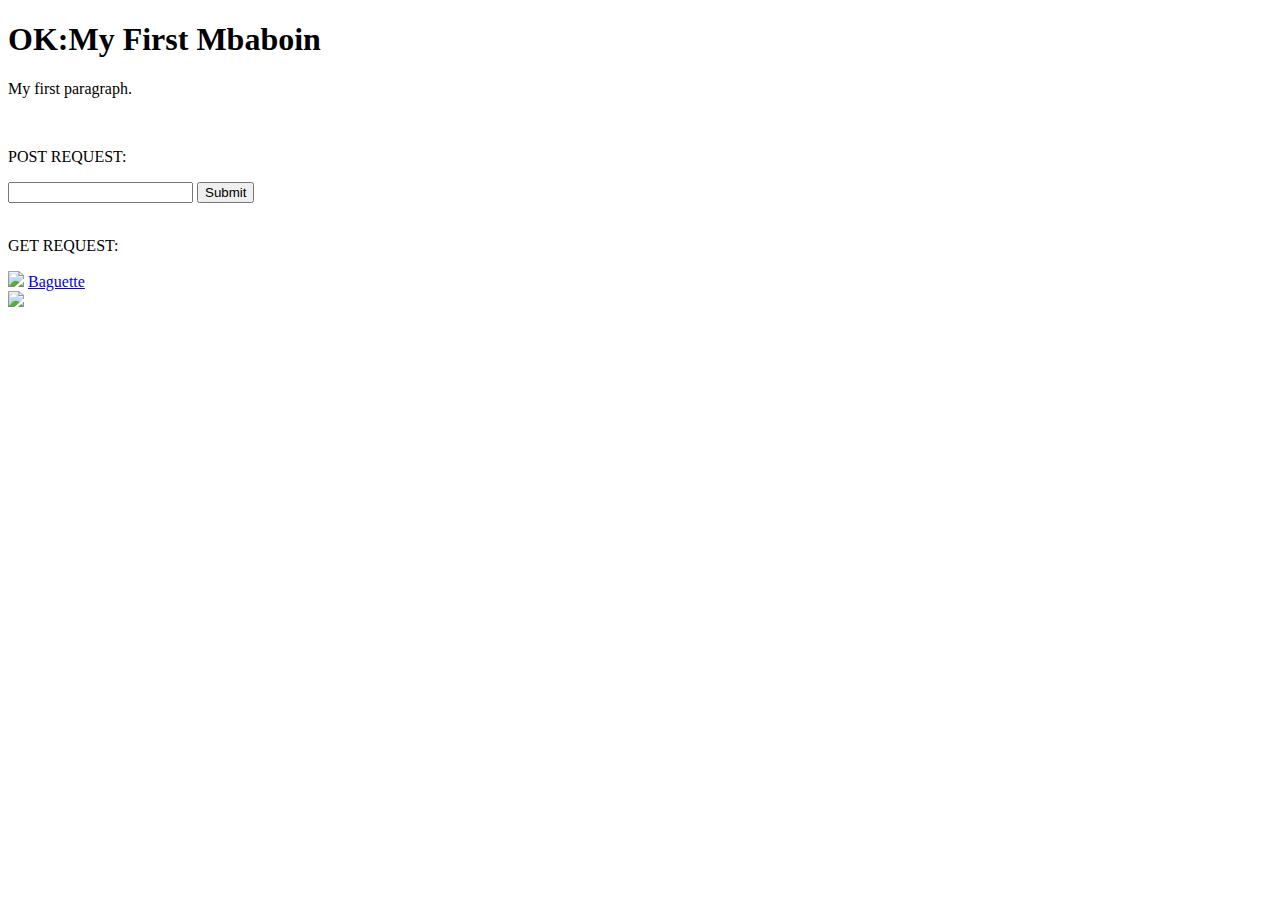
==== utils/index.html @ 15993c75 "cgi allow for the servers" ====
<!DOCTYPE html>
<html>
	<body>
		<h1>OK:My First Mbaboin</h1>
		<p>My first paragraph.</p>
		</br>
		<p>POST REQUEST:</p>
		<form action="/register" method="post">
		<input type="text" id="name" name="name">
		<input type="submit" value="Submit">
		</form>
		</br>
		<p>GET REQUEST:</p>
		<img src="img.jpg">
		<a href="https://www.youtube.com/watch?v=dQw4w9WgXcQ&pp=ygUJcmljayByb2xs/">Baguette</a>
		</br>
		<img src="doesnotexist.jpg">
		</br>
		<form action="test.py" method="get">
		</form>
	</body>
</html>
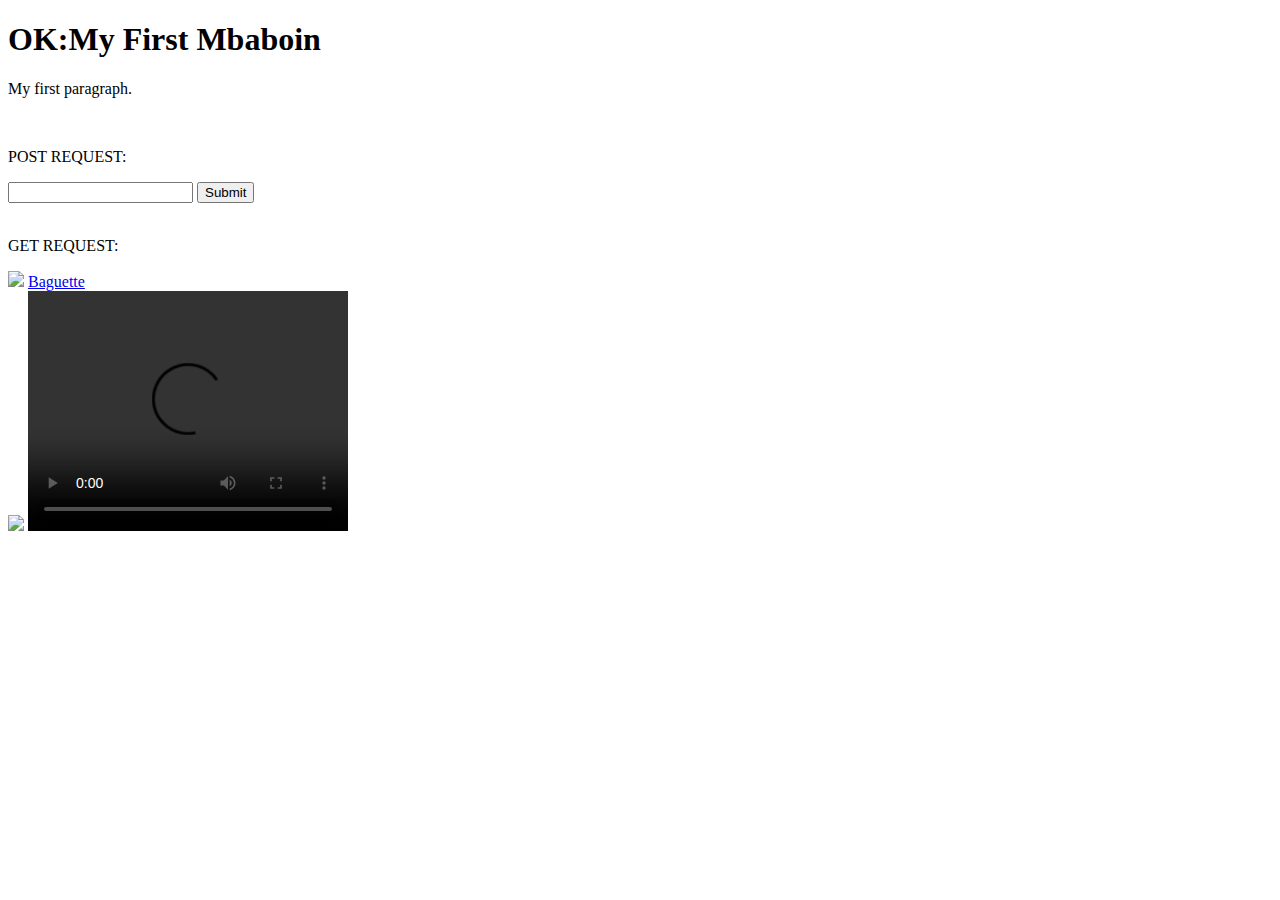
==== commit a3204c5a: "changed requests" ====
--- a/utils/index.html
+++ b/utils/index.html
@@ -1,22 +1,26 @@
 <!DOCTYPE html>
 <html>
-	<body>
-		<h1>OK:My First Mbaboin</h1>
-		<p>My first paragraph.</p>
-		</br>
-		<p>POST REQUEST:</p>
-		<form action="/register" method="post">
-		<input type="text" id="name" name="name">
-		<input type="submit" value="Submit">
-		</form>
-		</br>
-		<p>GET REQUEST:</p>
-		<img src="img.jpg">
-		<a href="https://www.youtube.com/watch?v=dQw4w9WgXcQ&pp=ygUJcmljayByb2xs/">Baguette</a>
-		</br>
-		<img src="doesnotexist.jpg">
-		</br>
-		<form action="test.py" method="get">
-		</form>
-	</body>
+<body>
+<h1>OK:My First Mbaboin</h1>
+<p>My first paragraph.</p>
+</br>
+<p>POST REQUEST:</p>
+<form action="/register" method="post">
+  <input type="text" id="name" name="name">
+  <input type="submit" value="Submit">
+</form>
+</br>
+<p>GET REQUEST:</p>
+<img src="img.jpg">
+<a href="https://www.youtube.com/watch?v=dQw4w9WgXcQ&pp=ygUJcmljayByb2xs/">Baguette</a>
+</br>
+<img src="doesnotexist.jpg">
+<video width="320" height="240" controls>
+  <source src="BIDEN_BLAST.mp4" type="video/mp4">
+</br>
+</br>
+<FORM ACTION="test.py" METHOD="POST">
+<p>DELETE REQUEST:</p>
+<a data-confirm="Are you sure?" data-method="delete" href="/link-to-resource" rel="nofollow">Delete</a>
+</body>
 </html>
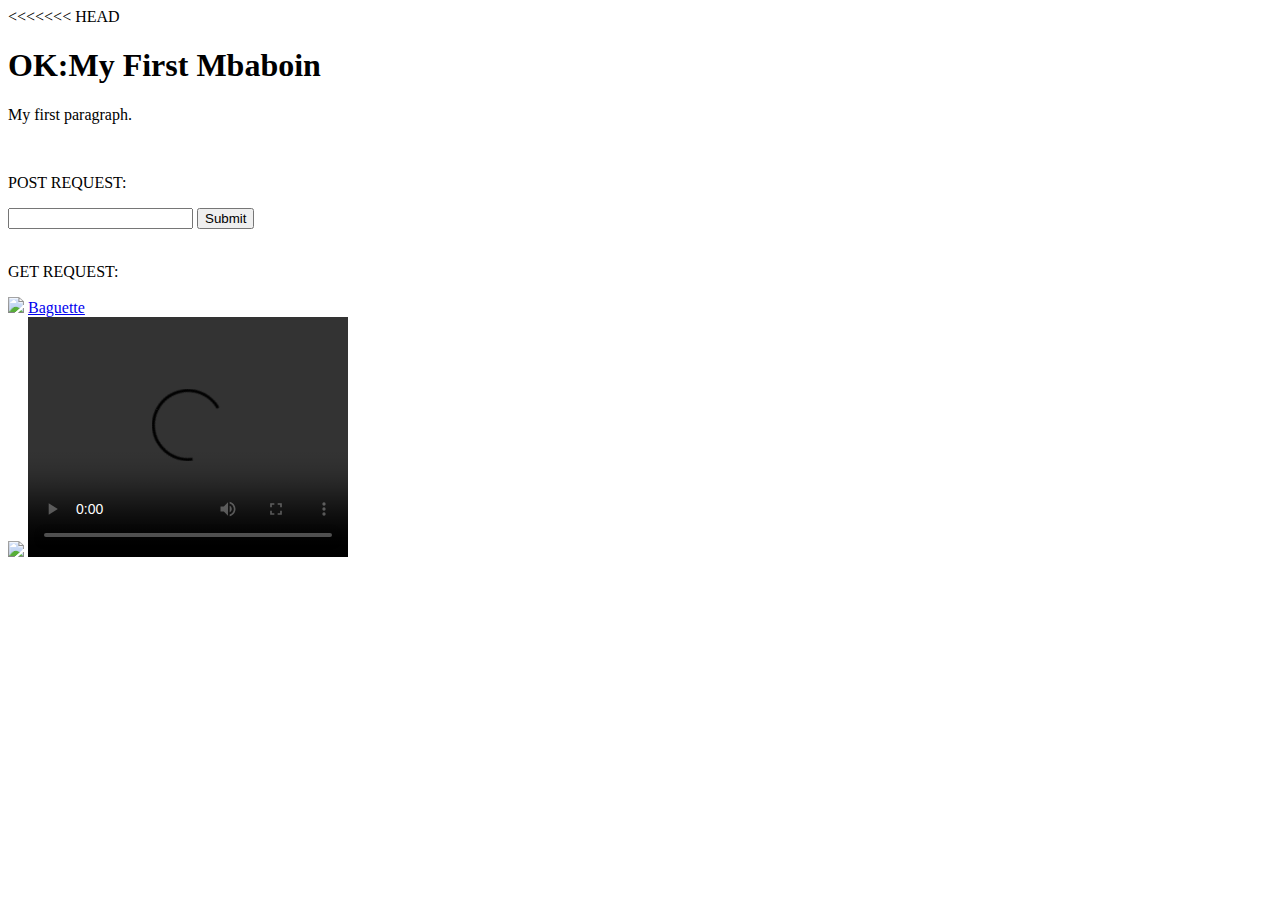
==== commit 8cca3aa4: "merge conflict number 231134132465132" ====
--- a/utils/index.html
+++ b/utils/index.html
@@ -1,5 +1,6 @@
 <!DOCTYPE html>
 <html>
+<<<<<<< HEAD
 <body>
 <h1>OK:My First Mbaboin</h1>
 <p>My first paragraph.</p>
@@ -22,5 +23,7 @@
 <FORM ACTION="test.py" METHOD="POST">
 <p>DELETE REQUEST:</p>
 <a data-confirm="Are you sure?" data-method="delete" href="/link-to-resource" rel="nofollow">Delete</a>
-</body>
+		<form action="test.py" method="get">
+		</form>
+	</body>
 </html>
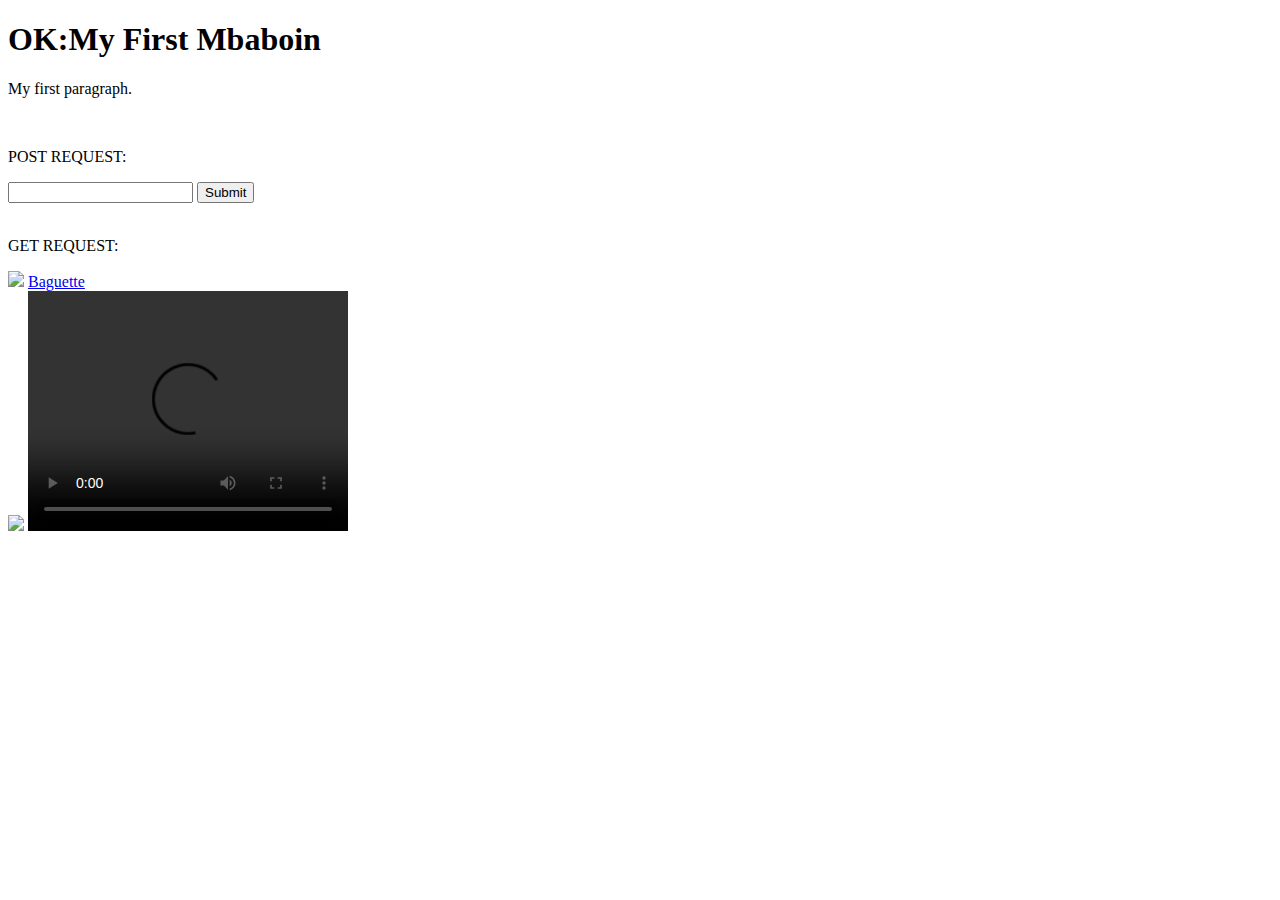
==== commit b0d12588: "autisto index.html" ====
--- a/utils/index.html
+++ b/utils/index.html
@@ -1,6 +1,5 @@
 <!DOCTYPE html>
 <html>
-<<<<<<< HEAD
 <body>
 <h1>OK:My First Mbaboin</h1>
 <p>My first paragraph.</p>
